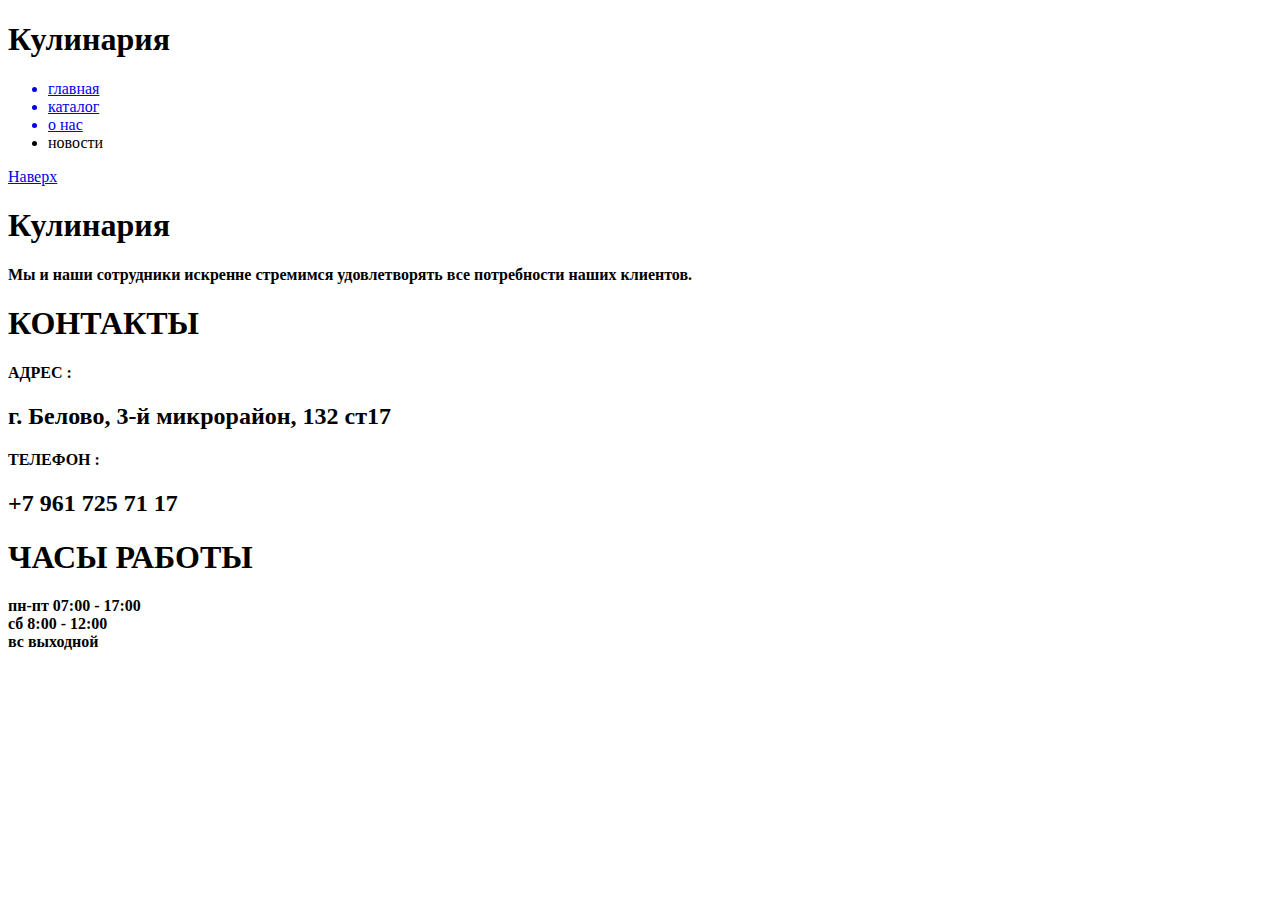
==== news.html @ e3ec87d3 "Add files via upload" ====
<!DOCTYPE html>
<html lang="ru">
    <head>
        <meta charset="UTF-8">

        <meta name="discription" content="Торты на заказ в Белово. Осуществляем доставку по Белово. 
        В цену торта включено оформление, декор, фигурки. Можно заказать торт по вашему эскизу. 
        А так же вы можете приобрести кондитерские изделья в магазине «Кулинария» по адресу: «г. Белово, 3-й микрорайон, 132 ст17.»">

        <meta name="keywords" content="торты на заказ, торты, на заказ, белово, торты на заказ в белово, на день рождения, с доставкой, на свадьбу, свадебный торт">

        <title>Кулинария – торты на заказ</title>
        <link rel="stylesheet" type="text/css" href="css/style.css">
        <link rel="stylesheet" type="text/css" href="css/style_card.css">
        <link rel="icon" type="image/png" sizes="192x192" href="img/ico.png">

        <script src="http://ajax.googleapis.com/ajax/libs/jquery/1.7.1/jquery.min.js"></script>
        <script type="text/javascript">
            $(document).ready(function(){
             
            $(window).scroll(function(){
            if ($(this).scrollTop() > 100) {
            $('.scrollup').fadeIn();
            } else {
            $('.scrollup').fadeOut();
            }
            });
             
            $('.scrollup').click(function(){
            $("html, body").animate({ scrollTop: 0 }, 600);
            return false;
            });
             
            });
            </script>
    </head>
    <body>
        <div class="header">
            <div class="logo">
                <h1>Кулинария</h1>
            </div>
            <ul class="navigation">
                <a href="index.html"><li>главная</li></a>
                <a href="catalog.html"><li>каталог</li></a>
                <a href="about.html"><li>о нас</li></a>
                <a><li>новости</li></a>
            </ul>
        </div>

        <div class="line" id="about"></div>

        <a href="#about" class="scrollup">Наверх</a>

        <div class="news">
            <!--
            <div class="card">
                <div class="card-header">
                    <h1>Жительница Кузбасса приняла участие в новом кондитерском телешоу, где ведущей стала певица Клава Кока.</h1>
                </div>
                <div class="card-meta">
                    <a>29 августа, 2021</a>
                </div>

                <div class="post">
                    <div class="card-post-photo">
                        <img src="news/photo/1.jpg">
                    </div>
                    <div class="card-post">
                        <h4>Жительница Прокопьевска поучаствовала в новом кондитерском реалити «Здравствуй, сладкий». Шоу покажут на телеканале «Суббота!».

                        Как рассказали в пресс-службе телеканала, пробовать десерты участников на проекте будут певица Клава Кока и кондитер Нина Тарасова. В первом выпуске выступит прокопчанка Елена Панькова.
                        
                        — Девушка работает в учебно-методическом центре по гражданской обороне и чрезвычайным ситуациям, десертами увлеклась ради мужчины-сладкоежки. На проект Елена пришла с тремя видами чизкейков, — сообщили в пресс-службе телеканала «Суббота!».
                        
                        Всем участникам в рамках реалити предстоит пройти три этапа отбора и удивить звёздного заказчика десертом. Чтобы узнать, получилось ли это сделать жительнице Прокопьевска, можно будет посмотреть первый выпуск в субботу, 18 февраля, в 16:00.
                        
                        Фото: пресс-служба телеканала «Суббота!»</h4>
                    </div>
                </div>
            </div>
            -->
            <!--
            <div class="card">
                <div class="card-header">
                    <h1>Жительница Кузбасса приняла участие в новом кондитерском телешоу, где ведущей стала певица Клава Кока.</h1>
                </div>
                <div class="card-meta">
                    <a>29 августа, 2021</a>
                </div>

                <div class="post">
                    <div class="card-post-photo">
                        <img src="news/photo/1.jpg">
                    </div>
                    <div class="card-post">
                        <h4>Жительница Прокопьевска поучаствовала в новом кондитерском реалити «Здравствуй, сладкий». Шоу покажут на телеканале «Суббота!».

                        Как рассказали в пресс-службе телеканала, пробовать десерты участников на проекте будут певица Клава Кока и кондитер Нина Тарасова. В первом выпуске выступит прокопчанка Елена Панькова.
                        
                        — Девушка работает в учебно-методическом центре по гражданской обороне и чрезвычайным ситуациям, десертами увлеклась ради мужчины-сладкоежки. На проект Елена пришла с тремя видами чизкейков, — сообщили в пресс-службе телеканала «Суббота!».
                        
                        Всем участникам в рамках реалити предстоит пройти три этапа отбора и удивить звёздного заказчика десертом. Чтобы узнать, получилось ли это сделать жительнице Прокопьевска, можно будет посмотреть первый выпуск в субботу, 18 февраля, в 16:00.
                        
                        Фото: пресс-служба телеканала «Суббота!»</h4>
                    </div>
                </div>
            </div>
            -->
            <!--
            <div class="card">
                <div class="card-header">
                    <h1>Жительница Кузбасса приняла участие в новом кондитерском телешоу, где ведущей стала певица Клава Кока.</h1>
                </div>
                <div class="card-meta">
                    <a>29 августа, 2021</a>
                </div>

                <div class="post">
                    <div class="card-post-photo">
                        <img src="news/photo/1.jpg">
                    </div>
                    <div class="card-post">
                        <h4>Жительница Прокопьевска поучаствовала в новом кондитерском реалити «Здравствуй, сладкий». Шоу покажут на телеканале «Суббота!».

                        Как рассказали в пресс-службе телеканала, пробовать десерты участников на проекте будут певица Клава Кока и кондитер Нина Тарасова. В первом выпуске выступит прокопчанка Елена Панькова.
                        
                        — Девушка работает в учебно-методическом центре по гражданской обороне и чрезвычайным ситуациям, десертами увлеклась ради мужчины-сладкоежки. На проект Елена пришла с тремя видами чизкейков, — сообщили в пресс-службе телеканала «Суббота!».
                        
                        Всем участникам в рамках реалити предстоит пройти три этапа отбора и удивить звёздного заказчика десертом. Чтобы узнать, получилось ли это сделать жительнице Прокопьевска, можно будет посмотреть первый выпуск в субботу, 18 февраля, в 16:00.
                        
                        Фото: пресс-служба телеканала «Суббота!»</h4>
                    </div>
                </div>
            </div>
            -->
        </div>

        <div class="footer">
            <div class="footer_main">
                <div class="footer_about">
                    <h1>Кулинария</h1>
                    <h4>Мы и наши сотрудники искренне стремимся удовлетворять все потребности наших клиентов.</h4>
                </div>
                <div class="footer_about1">
                    <h1>КОНТАКТЫ</h1>
                    <h4>АДРЕС :</h4>
                        <h2>г. Белово, 3-й микрорайон, 132 ст17</h2>
                        <h4>ТЕЛЕФОН :</h4>
                        <h2>+7 961 725 71 17</h2>
                </div>
                <div class="footer_about2">
                    <h1>ЧАСЫ РАБОТЫ</h1>
                    <h4>пн-пт 07:00 - 17:00
                        <br>сб 8:00 - 12:00
                        <br>вс выходной</h4>
                </div>
            </div>
        </div>
    </body>
</html>
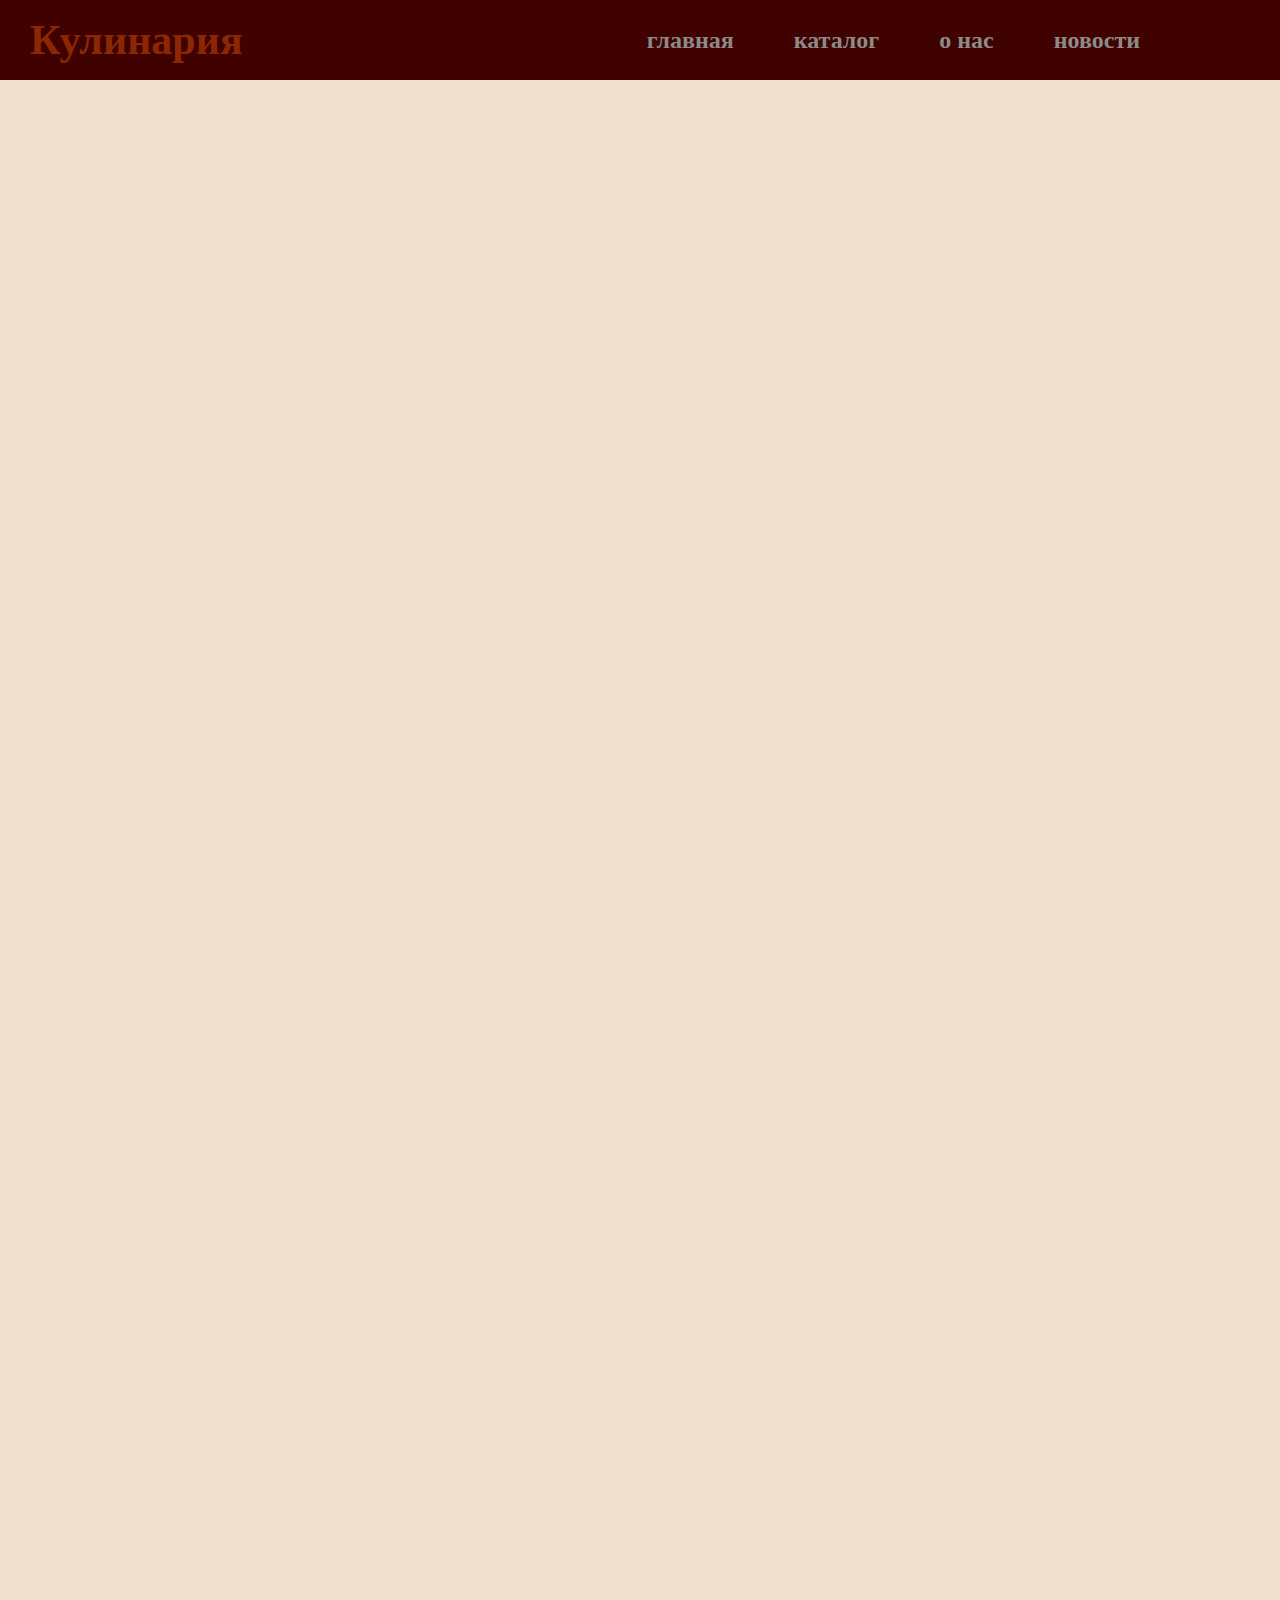
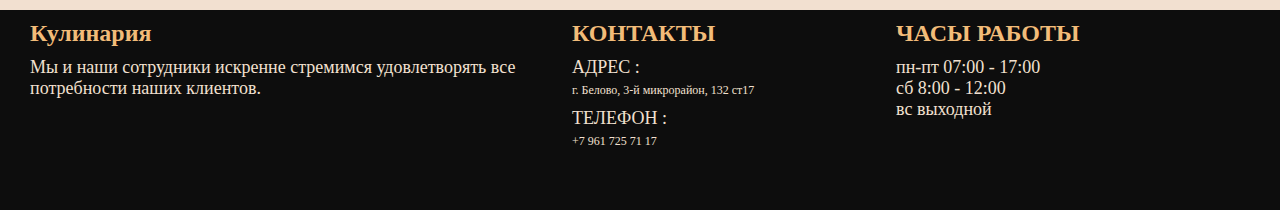
==== commit 27e5d683: "Update news.html" ====
--- a/news.html
+++ b/news.html
@@ -14,7 +14,7 @@
         <link rel="stylesheet" type="text/css" href="css/style_card.css">
         <link rel="icon" type="image/png" sizes="192x192" href="img/ico.png">
 
-        <script src="http://ajax.googleapis.com/ajax/libs/jquery/1.7.1/jquery.min.js"></script>
+        <script src="https://ajax.googleapis.com/ajax/libs/jquery/1.7.1/jquery.min.js"></script>
         <script type="text/javascript">
             $(document).ready(function(){
              
@@ -157,4 +157,4 @@
             </div>
         </div>
     </body>
-</html>        +</html>        
--- a/css/style.css
+++ b/css/style.css
@@ -0,0 +1,1672 @@
+@media (prefers-reduced-motion:no-preference){
+    :root {
+        scroll-behavior: smooth;
+    }
+}
+
+*{
+    margin: 0;
+    padding: 0;
+    list-style: none;
+    text-decoration: none;
+}
+
+html, body {
+    width: 100%;
+    height: 100%;
+}
+body{
+    background-color: #f2e0d0;
+}
+
+.wrapper {
+    min-height: 100%;
+    display: flex;
+    flex-direction: column;
+}
+
+.main{
+    flex: 1 1 auto;
+}
+
+.header {
+    z-index: 2;
+    position: fixed;
+    width: 100%;
+    height: 80px;
+    display: block;
+    background-color: #400101;
+}
+
+.logo {
+    height: 100%;
+    display: table;
+    float: left;
+}
+
+.logo h1 {
+    padding-left: 30px;
+    font-size: 42px;
+    font-weight: 800;
+    color: #8C2703;
+    height: 100%;
+    display: table-cell;
+    vertical-align: middle;
+    font-family: 'Segoe UI';
+}
+
+.navigation {
+    float: right;
+    height: 100%;
+}
+
+.navigation a {
+    height: 100%;
+    display: table;
+    float: left;
+    padding: 0px 30px;
+}
+
+.navigation a:last-child {
+    padding-right: 140px;
+}
+
+.navigation a li {
+    display: table-cell;
+    vertical-align: middle;
+    height: 100%;
+    color: #8C8B88;
+    font-family: 'Segoe UI';
+    font-size: 24px;
+    font-weight: 600;
+}
+
+.banner {
+    width: 100%;
+    height: 700px;
+    padding: 80px 0px 0px 0px;
+}
+
+.banner img {
+    position: relative;
+    width: 100%;
+    height: 100%;
+}
+.banner h1{
+    position: absolute;
+    text-align: center;
+    top: 500px;
+    font-size: 48px;
+    font-family: 'Segoe UI';
+    font-weight: 700;
+    color: #f2e0d0;
+    width: 100%;
+}
+
+.banner h4{
+    position: absolute;
+    text-align: center;
+    top: 600px;
+    font-size: 48px;
+    font-family: 'Segoe UI';
+    font-weight: 800;
+    color: #f2e0d0;
+    width: 100%;
+}
+
+.button {
+    display: flex;
+    justify-content: center;
+}
+.button button {
+    position: absolute;
+    top: 75%;
+    background-color: #f2bc79;
+    border-radius: 5px;
+    border: none;
+    color: #131313;
+    font-size: 24px;
+    font-family: 'Segoe UI';
+    font-weight: 600;
+    height: 50px;
+    width: 200px;
+    text-align: center;
+}
+
+.button a {
+    color: #131313;
+}
+
+.line {
+    width: 100%;
+    height: 100px;
+}
+
+/*о нас*/
+.about {
+    width: 70%;
+    height: 400px;
+    margin: 0 auto;
+}
+
+.about_text {
+    padding-top: 65px;
+    width: 50%;
+    float: left;
+}
+
+.about_text h1 {
+    font-size: 36px;
+    font-family: 'Segoe UI';
+    font-weight: 700;
+}
+
+.about_text h4 {
+    margin-top: 10px;
+    font-size: 18px;
+    font-family: 'Segoe UI';
+    font-weight: 400;
+}
+
+.about_photo {
+    width: 50%;
+    float: right;
+}
+
+.about_photo img {
+    width: 120px;
+    height: 120px;
+    padding: 20px;
+    margin-right: 10px;
+    margin-bottom: 10px;
+}
+
+/*меню*/
+
+.about1 {
+    width: 70%;
+    height: 400px;
+    margin: 0 auto;
+}
+
+.about_text1 {
+    padding-top: 65px;
+    width: 50%;
+    float: right;
+}
+
+.about_text1 h1 {
+    font-size: 36px;
+    font-family: 'Segoe UI';
+    font-weight: 700;
+}
+
+.about_text1 h4 {
+    margin-top: 10px;
+    font-size: 18px;
+    font-family: 'Segoe UI';
+    font-weight: 400;
+}
+
+.about_photo1 {
+    width: 50%;
+    float: right;
+}
+
+.about_photo1 img {
+    width: 120px;
+    height: 120px;
+    padding: 20px;
+    margin-right: 10px;
+    margin-bottom: 10px;
+}
+
+.tort_menu {
+    width: 70%;
+    height: 500px;
+    margin: 0 auto;
+}
+
+.tort_menu_text{
+    text-align: center;
+}
+
+.tort_menu_text h1{
+    font-size: 36px;
+    font-family: 'Segoe UI';
+    font-weight: 800;
+}
+
+.tort_menu_text h4{
+    font-size: 18px;
+    font-family: 'Segoe UI';
+    font-weight: 400;
+}
+
+.conit {
+    width: 100%;
+    height: 100%;
+}
+
+.conit1 {
+    width: 80%;
+    margin: 0 auto;
+}
+
+.for_slick_slider{
+    display: flex;
+}
+
+.for_slick_slider .item{
+    position: relative;
+    height: 300px;
+    width: 250px;
+    margin: 25px;
+}
+
+.for_slick_slider .item img{
+    width: 200;
+    height: 300px;
+    transition: all linear .4s;
+}
+
+.for_slick_slider .slick-center img{
+    transform: scale(1.2);
+}
+
+.autoplay button {
+    
+    display: none;
+    visibility: hidden;
+}
+/*подвал*/
+.footer {
+    width: 100%;
+    height: 200px;
+    background-color: #0D0D0D;
+}
+
+.footer_main {
+    width: 70%;
+    height:100%;
+    margin: 0 auto;
+    
+}
+
+.footer_about {
+    margin-left: 30px;
+    width: 40%;
+    height: 100%;
+    float: left;
+}
+
+.footer_about h1 {
+    margin-top: 10px;
+    color: #F2BC79;
+     font-size: 24px;
+    font-family: 'Segoe UI';
+    font-weight: 800;
+}
+
+.footer_about h4 {
+    margin-top: 10px;
+    color: #F2E0D0;
+    font-size: 18px;
+    font-family: 'Segoe UI';
+    font-weight: 400;
+}
+
+.footer_about h2 {
+    margin-top: 5px;
+    color: #F2E0D0;
+    font-size: 12px;
+    font-family: 'Segoe UI';
+    font-weight: 400;
+}
+
+
+.footer_about1 {
+    margin-left: 70px;
+    width: 20%;
+    height: 100%;
+    float: left;
+}
+
+.footer_about1 h1 {
+    margin-top: 10px;
+    color: #F2BC79;
+     font-size: 24px;
+    font-family: 'Segoe UI';
+    font-weight: 800;
+}
+
+.footer_about1 h4 {
+    margin-top: 10px;
+    color: #F2E0D0;
+    font-size: 18px;
+    font-family: 'Segoe UI';
+    font-weight: 400;
+}
+
+.footer_about1 h2 {
+    margin-top: 5px;
+    color: #F2E0D0;
+    font-size: 12px;
+    font-family: 'Segoe UI';
+    font-weight: 400;
+}
+
+.footer_about2 {
+    margin-left: 30px;
+    width: 30%;
+    height: 100%;
+    float: right;
+}
+
+.footer_about2 h1 {
+    margin-top: 10px;
+    color: #F2BC79;
+     font-size: 24px;
+    font-family: 'Segoe UI';
+    font-weight: 800;
+}
+
+.footer_about2 h4 {
+    margin-top: 10px;
+    color: #F2E0D0;
+    font-size: 18px;
+    font-family: 'Segoe UI';
+    font-weight: 400;
+}
+
+.footer_about2 h2 {
+    margin-top: 5px;
+    color: #F2E0D0;
+    font-size: 12px;
+    font-family: 'Segoe UI';
+    font-weight: 400;
+}
+
+
+
+
+.about_s{
+    width: 100%;
+    height: 700px;
+    padding: 80px 0px 0px 0px;
+}
+.about_s_main{
+    margin-top: 100px;
+    width: 70%;
+    margin: 0 auto;
+}
+.map {
+    width: 50%;
+    float: right;
+}
+
+.line_1 {
+    width: 100%;
+    height: 40px;
+}
+
+.logo_about{
+    width: 50%;
+    height: 350px;
+    float: left;
+}
+
+.logo_about h1{
+    font-size: 100px;
+    font-family: 'Segoe UI';
+    font-weight: 800;
+}
+
+.about_s_info{
+    width: 50%;
+    float: left;
+}
+
+.about_s_info h1 {
+    font-size: 12px;
+    font-family: 'Segoe UI';
+    font-weight: 400;
+}
+.about_s_info h4 {
+    font-size: 18px;
+    font-family: 'Segoe UI';
+    font-weight: 600;
+    margin-top: 10px;
+    margin-bottom: 40px;
+}
+
+.about_s_info_1{
+    width: 50%;
+    float: left;
+}
+.about_s_info_2{
+    width: 50%;
+    float: right;
+}
+.about_s_info_3{
+    width: 100%;
+    float: left;
+}
+
+.about_s_info_3 h4 {
+    font-size: 18px;
+    font-family: 'Segoe UI';
+    font-weight: 400;
+}
+
+
+
+
+
+@media only screen and (min-device-width : 1024px) and (min-device-height : 600px) {
+    .banner {
+        height: 400px;
+    }
+
+    .banner h1{
+        top: 330px;
+        font-size: 32px;
+    }
+    
+    .banner h4{
+        top: 390px;
+        font-size: 32px;
+    }
+    
+    .button {
+        display: none;
+    }
+
+     /*о нас*/
+.about {
+    width: 90%;
+    height: 300px;
+}
+
+.about_text {
+    padding-top: 0px;
+}
+
+.about_text h1 {
+    font-size: 32px;
+}
+
+.about_text h4 {
+    margin-top: 6px;
+    font-size: 16px;
+}
+.about_photo{
+    padding-top: 32px;
+}
+
+.about_photo img {
+    width: 100px;
+    height: 100px;
+    padding: 10px;
+    margin-right: 5px;
+    margin-bottom: 5x;
+}
+
+    /*меню*/
+
+    .about1 {
+        width: 90%;
+        height: 300px;
+    }
+    
+    .about_text1 {
+        padding-top: 65px;
+    }
+    
+    .about_text1 h1 {
+        font-size: 32px;
+    }
+    
+    .about_text1 h4 {
+        margin-top: 6px;
+        font-size: 16px;
+    }
+    
+    .about_photo1 {
+        padding-top: 65px;
+    }
+    
+    .about_photo1 img {
+        width: 100px;
+        height: 100px;
+        padding: 10px;
+        margin-right: 5px;
+        margin-bottom: 5x;
+    }
+    
+    .tort_menu {
+        width: 90%;
+        height: 500px;
+    }
+
+    .footer_main {
+        width: 100%;
+    }
+
+    .footer_about1 {
+        margin-left: 30px;
+    }
+    .footer_about2 {
+        margin-left: 30px;
+    }
+
+    .about_s_main {
+        width: 90%;
+    }
+
+    .logo_about h1 {
+        font-size: 75px;
+    }
+
+    .map_inf {
+        padding-top: 27px;
+        padding-left: 50px;
+        width: 400px;
+        height: 500px;
+    }
+
+    .email {
+        padding-top: 20px;
+    }
+}
+@media only screen and (min-device-width : 1280px) and (min-device-height : 720px) {
+    .banner {
+        height: 400px;
+    }
+
+    .banner h1{
+        top: 330px;
+        font-size: 32px;
+    }
+    
+    .banner h4{
+        top: 390px;
+        font-size: 32px;
+    }
+    
+    .button {
+        display: none;
+    }
+
+     /*о нас*/
+.about {
+    width: 70%;
+    height: 300px;
+}
+
+.about_text {
+    padding-top: 0px;
+}
+
+.about_text h1 {
+    font-size: 32px;
+}
+
+.about_text h4 {
+    margin-top: 6px;
+    font-size: 16px;
+}
+.about_photo{
+    padding-top: 32px;
+}
+
+.about_photo img {
+    width: 100px;
+    height: 100px;
+    padding: 10px;
+    margin-right: 5px;
+    margin-bottom: 5x;
+}
+
+    /*меню*/
+
+    .about1 {
+        width: 75%;
+        height: 300px;
+    }
+    
+    .about_text1 {
+        padding-top: 65px;
+    }
+    
+    .about_text1 h1 {
+        font-size: 32px;
+    }
+    
+    .about_text1 h4 {
+        margin-top: 6px;
+        font-size: 16px;
+    }
+    
+    .about_photo1 {
+        padding-top: 65px;
+    }
+    
+    .about_photo1 img {
+        width: 100px;
+        height: 100px;
+        padding: 10px;
+        margin-right: 5px;
+        margin-bottom: 5x;
+    }
+    
+    .tort_menu {
+        width: 90%;
+        height: 450px;
+    }
+
+    .footer_main {
+        width: 100%;
+    }
+
+    .footer_about1 {
+        margin-left: 30px;
+    }
+    .footer_about2 {
+        margin-left: 30px;
+    }
+
+    .logo_about h1 {
+        font-size: 85px;
+    }
+
+    .map_inf {
+        padding-top: 27px;
+        padding-left: 50px;
+        width: 550px;
+        height: 600px;
+    }
+}
+
+@media only screen and (min-device-width : 1920px) and (min-device-height : 1080px) {
+    @media (prefers-reduced-motion:no-preference){
+        :root {
+            scroll-behavior: smooth;
+        }
+    }
+    
+    *{
+        margin: 0;
+        padding: 0;
+        list-style: none;
+        text-decoration: none;
+    }
+    
+    html, body {
+        width: 100%;
+        height: 100%;
+    }
+    body{
+        background-color: #f2e0d0;
+    }
+    
+    .header {
+        z-index: 2;
+        position: fixed;
+        width: 100%;
+        height: 80px;
+        display: block;
+        background-color: #400101;
+    }
+    
+    .logo {
+        height: 100%;
+        display: table;
+        float: left;
+    }
+    
+    .logo h1 {
+        padding-left: 30px;
+        font-size: 42px;
+        font-weight: 800;
+        color: #8C2703;
+        height: 100%;
+        display: table-cell;
+        vertical-align: middle;
+        font-family: 'Segoe UI';
+    }
+    
+    .navigation {
+        float: right;
+        height: 100%;
+    }
+    
+    .navigation a {
+        height: 100%;
+        display: table;
+        float: left;
+        padding: 0px 30px;
+    }
+    
+    .navigation a:last-child {
+        padding-right: 140px;
+    }
+    
+    .navigation a li {
+        display: table-cell;
+        vertical-align: middle;
+        height: 100%;
+        color: #8C8B88;
+        font-family: 'Segoe UI';
+        font-size: 24px;
+        font-weight: 600;
+    }
+    
+    .banner {
+        width: 100%;
+        height: 700px;
+        padding: 80px 0px 0px 0px;
+    }
+    
+    .banner img {
+        position: relative;
+        width: 100%;
+        height: 100%;
+    }
+    .banner h1{
+        position: absolute;
+        text-align: center;
+        top: 500px;
+        font-size: 48px;
+        font-family: 'Segoe UI';
+        font-weight: 700;
+        color: #f2e0d0;
+        width: 100%;
+    }
+    
+    .banner h4{
+        position: absolute;
+        text-align: center;
+        top: 600px;
+        font-size: 48px;
+        font-family: 'Segoe UI';
+        font-weight: 800;
+        color: #f2e0d0;
+        width: 100%;
+    }
+    
+    .button {
+        display: flex;
+        justify-content: center;
+    }
+    .button button {
+        position: absolute;
+        top: 75%;
+        background-color: #f2bc79;
+        border-radius: 5px;
+        border: none;
+        color: #131313;
+        font-size: 24px;
+        font-family: 'Segoe UI';
+        font-weight: 600;
+        height: 50px;
+        width: 200px;
+        text-align: center;
+    }
+    
+    .button a {
+        color: #131313;
+    }
+    
+    .line {
+        width: 100%;
+        height: 100px;
+    }
+    
+    /*о нас*/
+    .about {
+        width: 70%;
+        height: 400px;
+        margin: 0 auto;
+    }
+    
+    .about_text {
+        padding-top: 65px;
+        width: 50%;
+        float: left;
+    }
+    
+    .about_text h1 {
+        font-size: 36px;
+        font-family: 'Segoe UI';
+        font-weight: 700;
+    }
+    
+    .about_text h4 {
+        margin-top: 10px;
+        font-size: 18px;
+        font-family: 'Segoe UI';
+        font-weight: 400;
+    }
+    
+    .about_photo {
+        width: 50%;
+        float: right;
+    }
+    
+    .about_photo img {
+        width: 120px;
+        height: 120px;
+        padding: 20px;
+        margin-right: 10px;
+        margin-bottom: 10px;
+    }
+    
+    /*меню*/
+    
+    .about1 {
+        width: 70%;
+        height: 400px;
+        margin: 0 auto;
+    }
+    
+    .about_text1 {
+        padding-top: 65px;
+        width: 50%;
+        float: right;
+    }
+    
+    .about_text1 h1 {
+        font-size: 36px;
+        font-family: 'Segoe UI';
+        font-weight: 700;
+    }
+    
+    .about_text1 h4 {
+        margin-top: 10px;
+        font-size: 18px;
+        font-family: 'Segoe UI';
+        font-weight: 400;
+    }
+    
+    .about_photo1 {
+        width: 50%;
+        float: right;
+    }
+    
+    .about_photo1 img {
+        width: 120px;
+        height: 120px;
+        padding: 20px;
+        margin-right: 10px;
+        margin-bottom: 10px;
+    }
+    
+    .tort_menu {
+        width: 70%;
+        height: 500px;
+        margin: 0 auto;
+    }
+    
+    .tort_menu_text{
+        text-align: center;
+    }
+    
+    .tort_menu_text h1{
+        font-size: 36px;
+        font-family: 'Segoe UI';
+        font-weight: 800;
+    }
+    
+    .tort_menu_text h4{
+        font-size: 18px;
+        font-family: 'Segoe UI';
+        font-weight: 400;
+    }
+    
+    /*подвал*/
+    .footer {
+        width: 100%;
+        height: 200px;
+        background-color: #0D0D0D;
+    }
+    
+    .footer_main {
+        width: 70%;
+        height:100%;
+        margin: 0 auto;
+        
+    }
+    
+    .footer_about {
+        margin-left: 30px;
+        width: 40%;
+        height: 100%;
+        float: left;
+    }
+    
+    .footer_about h1 {
+        margin-top: 10px;
+        color: #F2BC79;
+         font-size: 24px;
+        font-family: 'Segoe UI';
+        font-weight: 800;
+    }
+    
+    .footer_about h4 {
+        margin-top: 10px;
+        color: #F2E0D0;
+        font-size: 18px;
+        font-family: 'Segoe UI';
+        font-weight: 400;
+    }
+    
+    .footer_about h2 {
+        margin-top: 5px;
+        color: #F2E0D0;
+        font-size: 12px;
+        font-family: 'Segoe UI';
+        font-weight: 400;
+    }
+    
+    
+    .footer_about1 {
+        margin-left: 70px;
+        width: 20%;
+        height: 100%;
+        float: left;
+    }
+    
+    .footer_about1 h1 {
+        margin-top: 10px;
+        color: #F2BC79;
+         font-size: 24px;
+        font-family: 'Segoe UI';
+        font-weight: 800;
+    }
+    
+    .footer_about1 h4 {
+        margin-top: 10px;
+        color: #F2E0D0;
+        font-size: 18px;
+        font-family: 'Segoe UI';
+        font-weight: 400;
+    }
+    
+    .footer_about1 h2 {
+        margin-top: 5px;
+        color: #F2E0D0;
+        font-size: 12px;
+        font-family: 'Segoe UI';
+        font-weight: 400;
+    }
+    
+    .footer_about2 {
+        margin-left: 30px;
+        width: 30%;
+        height: 100%;
+        float: right;
+    }
+    
+    .footer_about2 h1 {
+        margin-top: 10px;
+        color: #F2BC79;
+         font-size: 24px;
+        font-family: 'Segoe UI';
+        font-weight: 800;
+    }
+    
+    .footer_about2 h4 {
+        margin-top: 10px;
+        color: #F2E0D0;
+        font-size: 18px;
+        font-family: 'Segoe UI';
+        font-weight: 400;
+    }
+    
+    .footer_about2 h2 {
+        margin-top: 5px;
+        color: #F2E0D0;
+        font-size: 12px;
+        font-family: 'Segoe UI';
+        font-weight: 400;
+    }
+    
+    
+    
+    
+    .about_s{
+        width: 100%;
+        height: 700px;
+        padding: 80px 0px 0px 0px;
+    }
+    .about_s_main{
+        margin-top: 100px;
+        width: 70%;
+        margin: 0 auto;
+    }
+    .map {
+        width: 50%;
+        float: right;
+    }
+    
+    .line_1 {
+        width: 100%;
+        height: 40px;
+    }
+    
+    .logo_about{
+        width: 50%;
+        height: 350px;
+        float: left;
+    }
+    
+    .logo_about h1{
+        font-size: 100px;
+        font-family: 'Segoe UI';
+        font-weight: 800;
+    }
+    
+    .about_s_info{
+        width: 50%;
+        float: left;
+    }
+    
+    .about_s_info h1 {
+        font-size: 12px;
+        font-family: 'Segoe UI';
+        font-weight: 400;
+    }
+    .about_s_info h4 {
+        font-size: 18px;
+        font-family: 'Segoe UI';
+        font-weight: 600;
+        margin-top: 10px;
+        margin-bottom: 40px;
+    }
+    
+    .about_s_info_1{
+        width: 50%;
+        float: left;
+    }
+    .about_s_info_2{
+        width: 50%;
+        float: right;
+    }
+    .about_s_info_3{
+        width: 100%;
+        float: left;
+    }
+    
+    .about_s_info_3 h4 {
+        font-size: 18px;
+        font-family: 'Segoe UI';
+        font-weight: 400;
+    }
+}
+
+@media only screen and (min-device-width : 320px) and (max-device-width : 480px) {
+    .banner {
+        height: 400px;
+    }
+    
+    .banner h1{
+        top: 330px;
+        font-size: 32px;
+    }
+    
+    .banner h4{
+        top: 390px;
+        font-size: 32px;
+    }
+    
+    .button {
+        display: none;
+    }
+    .button button {
+        top: -100%;
+        font-size: 18px;
+        height: 34px;
+        width: 160px;
+    }
+    
+    .line {
+        width: 100%;
+        height: 100px;
+    }
+    
+    /*о нас*/
+.about {
+    width: 90%;
+    height: 400px;
+}
+
+.about_text {
+    padding-top: 0px;
+}
+
+.about_text h1 {
+    font-size: 32px;
+}
+
+.about_text h4 {
+    margin-top: 6px;
+    font-size: 16px;
+}
+.about_photo{
+    padding-top: 32px;
+}
+
+.about_photo img {
+    width: 100px;
+    height: 100px;
+    padding: 10px;
+    margin-right: 5px;
+    margin-bottom: 5x;
+}
+
+
+    /*меню*/
+
+.about1 {
+    width: 90%;
+    height: 400px;
+}
+
+.about_text1 {
+    padding-top: 65px;
+}
+
+.about_text1 h1 {
+    font-size: 32px;
+}
+
+.about_text1 h4 {
+    margin-top: 6px;
+    font-size: 16px;
+}
+
+.about_photo1 {
+    padding-top: 65px;
+    float: left;
+}
+
+.about_photo1 img {
+	float: right;
+    width: 100px;
+    height: 100px;
+    padding: 10px;
+    margin-right: 5px;
+    margin-bottom: 5x;
+}
+
+.tort_menu {
+    width: 90%;
+    height: 450px;
+}
+
+/*подвал*/
+
+.footer{ 
+	left: 0;
+	bottom: 0;
+    width: 100%;
+    height: 200px;
+}
+
+.footer_main {
+    width: 100%;
+}
+
+.footer_about {
+    margin-left: 30px;
+    width: 40%;
+    height: 100%;
+    float: left;
+}
+
+.footer_about h1 {
+    margin-top: 10px;
+    color: #F2BC79;
+     font-size: 24px;
+    font-family: 'Segoe UI';
+    font-weight: 800;
+}
+
+.footer_about h4 {
+    margin-top: 10px;
+    color: #F2E0D0;
+    font-size: 18px;
+    font-family: 'Segoe UI';
+    font-weight: 400;
+}
+
+.footer_about h2 {
+    margin-top: 5px;
+    color: #F2E0D0;
+    font-size: 12px;
+    font-family: 'Segoe UI';
+    font-weight: 400;
+}
+
+
+.footer_about1 {
+    margin-left: 70px;
+    width: 20%;
+    height: 100%;
+    float: left;
+}
+
+.footer_about1 h1 {
+    margin-top: 10px;
+    color: #F2BC79;
+     font-size: 24px;
+    font-family: 'Segoe UI';
+    font-weight: 800;
+}
+
+.footer_about1 h4 {
+    margin-top: 10px;
+    color: #F2E0D0;
+    font-size: 18px;
+    font-family: 'Segoe UI';
+    font-weight: 400;
+}
+
+.footer_about1 h2 {
+    margin-top: 5px;
+    color: #F2E0D0;
+    font-size: 12px;
+    font-family: 'Segoe UI';
+    font-weight: 400;
+}
+
+.footer_about2 {
+    margin-right: 30px;
+    width: 20%;
+    height: 100%;
+    float: right;
+}
+
+.footer_about2 h1 {
+    margin-top: 10px;
+    color: #F2BC79;
+     font-size: 24px;
+    font-family: 'Segoe UI';
+    font-weight: 800;
+}
+
+.footer_about2 h4 {
+    margin-top: 10px;
+    color: #F2E0D0;
+    font-size: 18px;
+    font-family: 'Segoe UI';
+    font-weight: 400;
+}
+
+.footer_about2 h2 {
+    margin-top: 5px;
+    color: #F2E0D0;
+    font-size: 12px;
+    font-family: 'Segoe UI';
+    font-weight: 400;
+}
+
+
+
+.about_s{
+    width: 100%;
+    height: 900px;
+    padding: 80px 0px 0px 0px;
+}
+.about_s_main{
+    margin-top: 100px;
+    width: 90%;
+    margin: 0 auto;
+}
+.map {
+    width: 100%;
+    text-align: center;
+}
+
+.line_1 {
+    width: 100%;
+    height: 40px;
+    margin-bottom: 20px;
+}
+
+.logo_about{
+    width: 100%;
+    height: 200px;
+    text-align: center;
+}
+
+.logo_about h1{
+    font-size: 100px;
+    font-family: 'Segoe UI';
+    font-weight: 800;
+}
+
+.about_s_info{
+    width: 100%;
+    text-align: center;
+}
+
+.about_s_info h1 {
+    font-size: 12px;
+    font-family: 'Segoe UI';
+    font-weight: 400;
+}
+.about_s_info h4 {
+    font-size: 18px;
+    font-family: 'Segoe UI';
+    font-weight: 600;
+    margin-top: 10px;
+    margin-bottom: 40px;
+}
+
+.about_s_info_1{
+    width: 50%;
+    float: left;
+}
+.about_s_info_2{
+    width: 50%;
+    float: right;
+}
+.about_s_info_3{
+    width: 100%;
+    float: left;
+}
+
+.about_s_info_3 h4 {
+    font-size: 18px;
+    font-family: 'Segoe UI';
+    font-weight: 400;
+}
+
+.navigation a:last-child {
+    padding-right: 30px;
+}
+}
+
+@media only screen and (min-device-width : 1080px) and (min-device-height : 2340px) {
+    .banner {
+        height: 400px;
+    }
+    
+    .banner h1{
+        top: 330px;
+        font-size: 32px;
+    }
+    
+    .banner h4{
+        top: 390px;
+        font-size: 32px;
+    }
+    
+    .button {
+        display: none;
+    }
+    .button button {
+        top: -100%;
+        font-size: 18px;
+        height: 34px;
+        width: 160px;
+    }
+    
+    .line {
+        width: 100%;
+        height: 100px;
+    }
+    
+    /*о нас*/
+.about {
+    width: 90%;
+    height: 300px;
+}
+
+.about_text {
+    padding-top: 0px;
+}
+
+.about_text h1 {
+    font-size: 32px;
+}
+
+.about_text h4 {
+    margin-top: 6px;
+    font-size: 16px;
+}
+.about_photo{
+    padding-top: 32px;
+}
+
+.about_photo img {
+    width: 100px;
+    height: 100px;
+    padding: 10px;
+    margin-right: 5px;
+    margin-bottom: 5x;
+}
+
+
+    /*меню*/
+
+.about1 {
+    width: 90%;
+    height: 300px;
+}
+
+.about_text1 {
+    padding-top: 65px;
+}
+
+.about_text1 h1 {
+    font-size: 32px;
+}
+
+.about_text1 h4 {
+    margin-top: 6px;
+    font-size: 16px;
+}
+
+.about_photo1 {
+    padding-top: 65px;
+}
+
+.about_photo1 img {
+    width: 100px;
+    height: 100px;
+    padding: 10px;
+    margin-right: 5px;
+    margin-bottom: 5x;
+}
+
+.tort_menu {
+    width: 90%;
+    height: 500px;
+}
+
+/*подвал*/
+
+.footer{ 
+	left: 0;
+	bottom: 0;
+    width: 100%;
+    height: 200px;
+}
+
+.footer_main {
+    width: 100%;
+}
+
+.footer_about {
+    margin-left: 30px;
+    width: 40%;
+    height: 100%;
+    float: left;
+}
+
+.footer_about h1 {
+    margin-top: 10px;
+    color: #F2BC79;
+     font-size: 24px;
+    font-family: 'Segoe UI';
+    font-weight: 800;
+}
+
+.footer_about h4 {
+    margin-top: 10px;
+    color: #F2E0D0;
+    font-size: 18px;
+    font-family: 'Segoe UI';
+    font-weight: 400;
+}
+
+.footer_about h2 {
+    margin-top: 5px;
+    color: #F2E0D0;
+    font-size: 12px;
+    font-family: 'Segoe UI';
+    font-weight: 400;
+}
+
+
+.footer_about1 {
+    margin-left: 70px;
+    width: 20%;
+    height: 100%;
+    float: left;
+}
+
+.footer_about1 h1 {
+    margin-top: 10px;
+    color: #F2BC79;
+     font-size: 24px;
+    font-family: 'Segoe UI';
+    font-weight: 800;
+}
+
+.footer_about1 h4 {
+    margin-top: 10px;
+    color: #F2E0D0;
+    font-size: 18px;
+    font-family: 'Segoe UI';
+    font-weight: 400;
+}
+
+.footer_about1 h2 {
+    margin-top: 5px;
+    color: #F2E0D0;
+    font-size: 12px;
+    font-family: 'Segoe UI';
+    font-weight: 400;
+}
+
+.footer_about2 {
+    margin-right: 30px;
+    width: 20%;
+    height: 100%;
+    float: right;
+}
+
+.footer_about2 h1 {
+    margin-top: 10px;
+    color: #F2BC79;
+     font-size: 24px;
+    font-family: 'Segoe UI';
+    font-weight: 800;
+}
+
+.footer_about2 h4 {
+    margin-top: 10px;
+    color: #F2E0D0;
+    font-size: 18px;
+    font-family: 'Segoe UI';
+    font-weight: 400;
+}
+
+.footer_about2 h2 {
+    margin-top: 5px;
+    color: #F2E0D0;
+    font-size: 12px;
+    font-family: 'Segoe UI';
+    font-weight: 400;
+}
+
+
+
+.about_s{
+    width: 100%;
+    height: 900px;
+    padding: 80px 0px 0px 0px;
+}
+.about_s_main{
+    margin-top: 100px;
+    width: 90%;
+    margin: 0 auto;
+}
+.map {
+    width: 100%;
+    text-align: center;
+}
+
+.line_1 {
+    width: 100%;
+    height: 40px;
+    margin-bottom: 20px;
+}
+
+.logo_about{
+    width: 100%;
+    height: 200px;
+    text-align: center;
+}
+
+.logo_about h1{
+    font-size: 100px;
+    font-family: 'Segoe UI';
+    font-weight: 800;
+}
+
+.about_s_info{
+    width: 100%;
+    text-align: center;
+}
+
+.about_s_info h1 {
+    font-size: 12px;
+    font-family: 'Segoe UI';
+    font-weight: 400;
+}
+.about_s_info h4 {
+    font-size: 18px;
+    font-family: 'Segoe UI';
+    font-weight: 600;
+    margin-top: 10px;
+    margin-bottom: 40px;
+}
+
+.about_s_info_1{
+    width: 50%;
+    float: left;
+}
+.about_s_info_2{
+    width: 50%;
+    float: right;
+}
+.about_s_info_3{
+    width: 100%;
+    float: left;
+}
+
+.about_s_info_3 h4 {
+    font-size: 18px;
+    font-family: 'Segoe UI';
+    font-weight: 400;
+}
+
+.navigation a:last-child {
+    padding-right: 30px;
+}
+}
--- a/css/style_card.css
+++ b/css/style_card.css
@@ -0,0 +1,75 @@
+.h1 .h4 {
+    font-family: 'Segoe UI';
+}
+
+.scrollup{
+    z-index: 3;
+    width:60px;
+    height:60px;
+    opacity:0.5;
+    position:fixed;
+    bottom:50px;
+    right:100px;
+    display:none;
+    text-indent:-9999px;
+    background-image: url(../img/icon_top.png) ;
+    }
+.news {
+    width: 70%;
+    height: 1450px;
+    margin: 0 auto;
+    margin-top: 60px;
+}
+
+.card {
+    width: 100%;
+    height: 400px;
+    margin: 0 0 80px;
+}
+
+.card-header {
+    margin: 0 0 15px;
+}
+
+.card-header h1 {
+    text-align: center;
+    color: #111;
+    font-size: 24px;
+    line-height: 1.4;
+    font-weight: 800;
+}
+
+.card-meta {
+    text-align: center;
+    color: #3b3b3b;
+    font-size: 12px;
+}
+
+.post {
+    margin-top: 10px;
+    padding-top: 20px;
+    border-top: 1px dotted #c2c2c2;
+}
+
+.card-post-photo {
+    width: 30%;
+}
+
+.card-post-photo img {
+    float: left;
+    width: 100%;
+}
+
+.card-post {
+    float: right;
+    width: 70%;
+}
+
+.card-post h4 {
+    padding-left: 20px;
+    text-indent: 25px;
+    font-size: 18px;
+    color: #1a1a1a;
+    font-size: 18px;
+    font-weight: 400;
+}